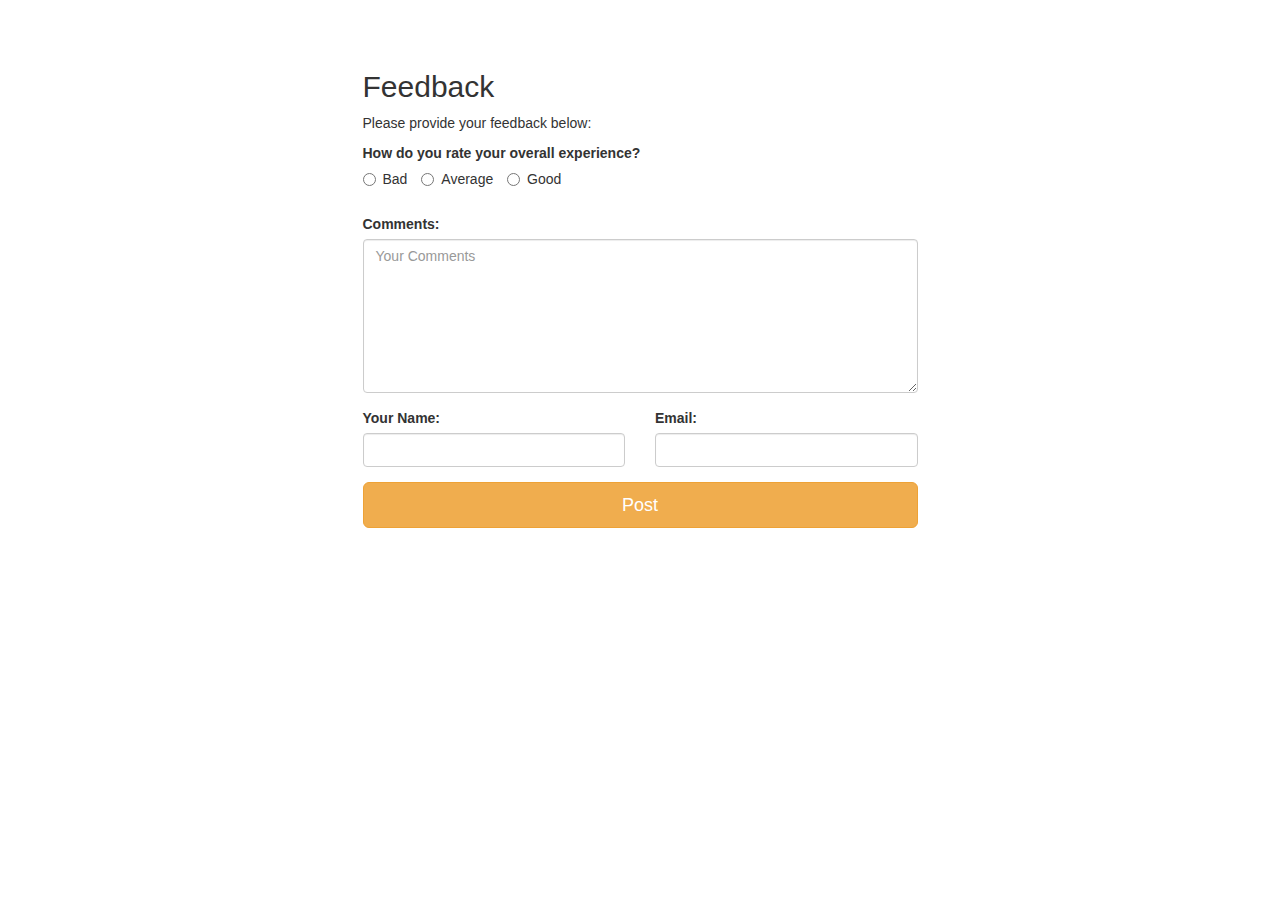
==== form.html @ 4f13a699 "Add files via upload" ====
<!DOCTYPE html>
<html lang="en">
    <head>
        <meta charset="utf-8">
        <meta name="viewport" content="width=device-width, initial-scale=1">
        <title>Feedback Form</title>
        
        <link rel="stylesheet" href="https://maxcdn.bootstrapcdn.com/bootstrap/3.3.7/css/bootstrap.min.css" >
        <link rel="stylesheet" type="text/css" href="assets/form.css">
     
     
    </head>
    <body >
        <div class="container">
            <div class="imagebg"></div>
            <div class="row " style="margin-top: 50px">
                <div class="col-md-6 col-md-offset-3 form-container">
                    <h2>Feedback</h2> 
                    <p> Please provide your feedback below: </p>
                    <form role="form" method="post" id="reused_form">
                        <div class="row">
                            <div class="col-sm-12 form-group">
                                <label>How do you rate your overall experience?</label>
                                <p>
                                    <label class="radio-inline">
                                        <input type="radio" name="experience" id="radio_experience" value="bad" >
                                        Bad 
                                    </label>
                                    <label class="radio-inline">
                                        <input type="radio" name="experience" id="radio_experience" value="average" >
                                        Average 
                                    </label>
                                    <label class="radio-inline">
                                        <input type="radio" name="experience" id="radio_experience" value="good" >
                                        Good 
                                    </label>
                                </p>
                            </div>
                        </div>
                        <div class="row">
                            <div class="col-sm-12 form-group">
                                <label for="comments"> Comments:</label>
                                <textarea class="form-control" type="textarea" name="comments" id="comments" placeholder="Your Comments" maxlength="6000" rows="7"></textarea>
                            </div>
                        </div>
                        <div class="row">
                            <div class="col-sm-6 form-group">
                                <label for="name"> Your Name:</label>
                                <input type="text" class="form-control" id="name" name="name" required>
                            </div>
                            <div class="col-sm-6 form-group">
                                <label for="email"> Email:</label>
                                <input type="email" class="form-control" id="email" name="email" required>
                            </div>
                        </div>
                        <div class="row">
                            <div class="col-sm-12 form-group">
                                <button type="submit" class="btn btn-lg btn-warning btn-block" >Post </button>
                            </div>
                        </div>
                    </form>
                    <!-- for backend development of feedback form -->
                    <div id="success_message" style="width:100%; height:100%; display:none; "> <h3>Thank you for your feedback!</h3> </div>
                    <div id="error_message" style="width:100%; height:100%; display:none; "> <h3>Error</h3> Sorry there was an error sending your feedback. </div>
                </div>
            </div>
        </div>
    </body>
</html>
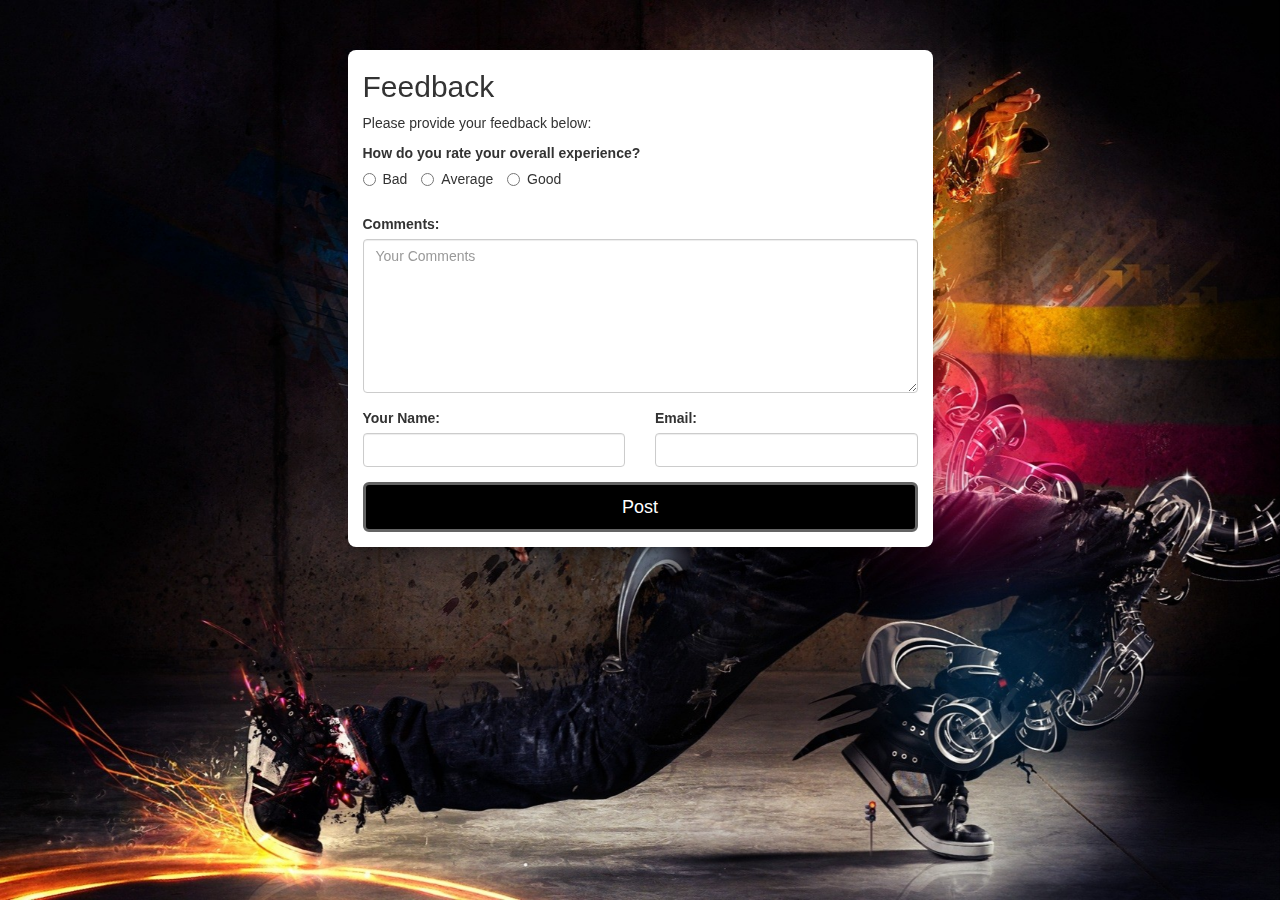
==== commit c7ed0bd9: "register UI changed" ====
--- a/form.html
+++ b/form.html
@@ -6,7 +6,43 @@
         <title>Feedback Form</title>
         
         <link rel="stylesheet" href="https://maxcdn.bootstrapcdn.com/bootstrap/3.3.7/css/bootstrap.min.css" >
-        <link rel="stylesheet" type="text/css" href="assets/form.css">
+        <!--<link rel="stylesheet" type="text/css" href="assets/form.css">-->
+        <style type="text/css">
+            button {
+                background-color: #000000 !important;
+                border:solid rgb(100,100,100) !important;
+                transition-property: background-color!important;
+            }
+            button:hover{
+                background-color: rgb(100,100,100)!important;
+
+            }
+            body {
+                background-color: #000;
+            }
+            html,body {
+                height: 100%;
+            }
+           .imagebg {
+                background-image: url("assets/4k-hd-background.jpg");
+                background-repeat: no-repeat;
+                background-position: center center;
+                background-size: cover;
+                background-attachment: fixed;
+                position: fixed;
+                top: 0;
+                left: 0;
+                right: 0;
+                bottom: 0;
+    
+            }
+           .form-container {
+                background-color: #fff;
+                box-shadow: 0 16px 24px 2px rgba(0,0,0,0.14), 0 20px 30px 5px rgba(0,0,0,0.12), 0 8px 10px -5px rgba(0,0,0,0.3);
+                border-radius: 8px; 
+                font-family: Arial, "Times now roman", sans-serif;
+            }
+        </style>
      
      
     </head>
@@ -66,4 +102,4 @@
             </div>
         </div>
     </body>
-</html>+</html>
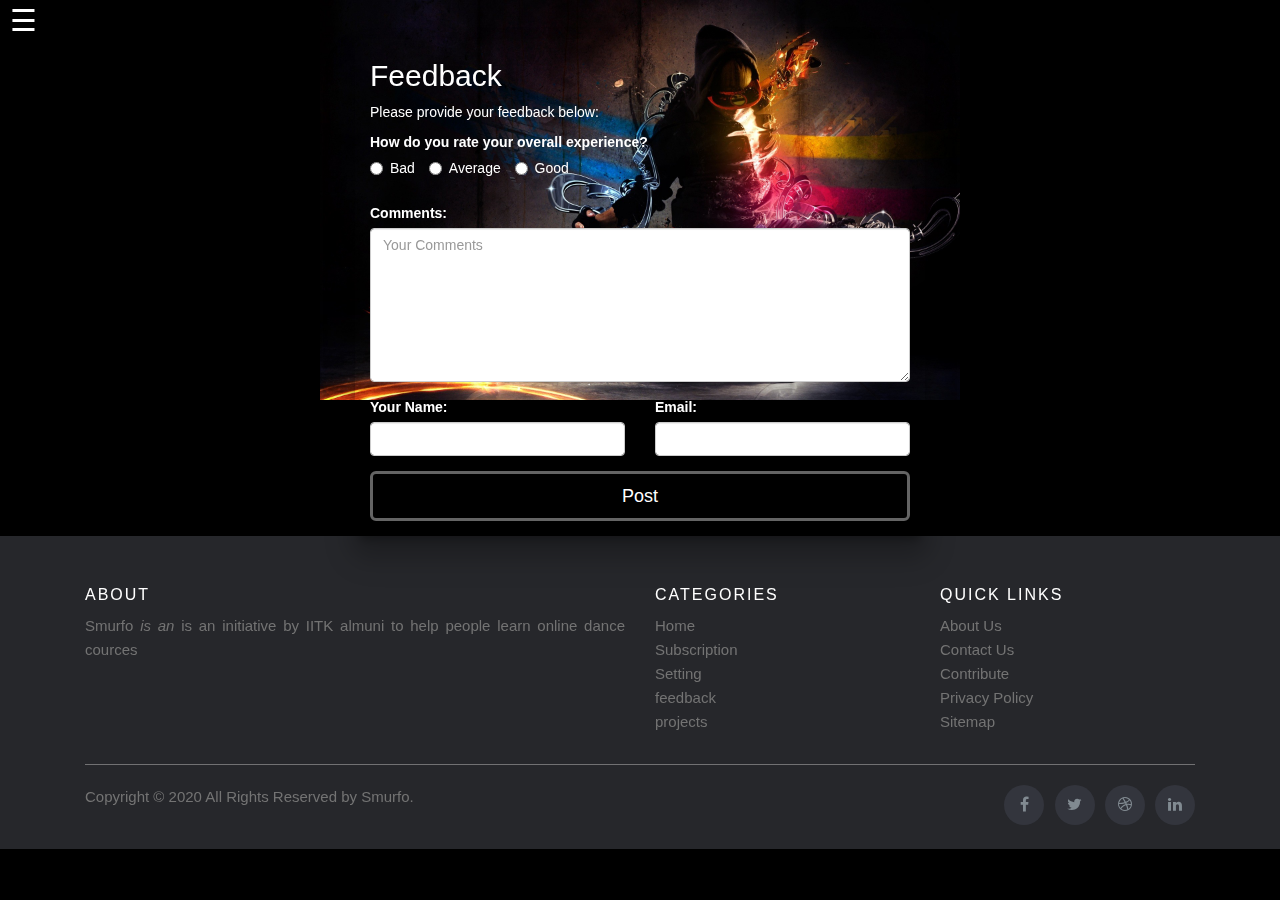
==== commit e2c442b9: "Update form.html" ====
--- a/form.html
+++ b/form.html
@@ -4,7 +4,11 @@
         <meta charset="utf-8">
         <meta name="viewport" content="width=device-width, initial-scale=1">
         <title>Feedback Form</title>
-        
+        <link rel="stylesheet" href="css/menu1.css">
+        <link rel="stylesheet" href="css/menu.css">
+        <link href="https://fonts.googleapis.com/css2?family=Dancing+Script&display=swap" rel="stylesheet">
+        <link rel="stylesheet" href="https://stackpath.bootstrapcdn.com/bootstrap/4.3.1/css/bootstrap.min.css">
+        <link rel="stylesheet" href="https://stackpath.bootstrapcdn.com/font-awesome/4.7.0/css/font-awesome.min.css">
         <link rel="stylesheet" href="https://maxcdn.bootstrapcdn.com/bootstrap/3.3.7/css/bootstrap.min.css" >
         <!--<link rel="stylesheet" type="text/css" href="assets/form.css">-->
         <style type="text/css">
@@ -26,8 +30,8 @@
            .imagebg {
                 background-image: url("assets/4k-hd-background.jpg");
                 background-repeat: no-repeat;
-                background-position: center center;
-                background-size: cover;
+                background-position: center top;
+                background-size: 50%;
                 background-attachment: fixed;
                 position: fixed;
                 top: 0;
@@ -37,7 +41,9 @@
     
             }
            .form-container {
-                background-color: #fff;
+                color:#fff !important;
+                margin-top: -1%;
+                background-color: inherit;
                 box-shadow: 0 16px 24px 2px rgba(0,0,0,0.14), 0 20px 30px 5px rgba(0,0,0,0.12), 0 8px 10px -5px rgba(0,0,0,0.3);
                 border-radius: 8px; 
                 font-family: Arial, "Times now roman", sans-serif;
@@ -47,6 +53,17 @@
      
     </head>
     <body >
+      <span style="font-size:30px;cursor:pointer;position:fixed;color:#fff;margin-left:10px" onclick="openNav()">&#9776; </span>
+      <div id="mySidenav" class="sidenav">
+         <a href="javascript:void(0)" class="closebtn" onclick="closeNav()">&times;</a>
+         <a href="new.html">Home</a>
+         <a href="subscription.html">Subscription</a>
+         <a href="#">Category</a>
+         <a href="#">Setting</a>
+         <a href="form.html">Feedback</a>
+         <a href="about us.html">About us</a>
+         <a href="#">Contact</a>
+      </div>
         <div class="container">
             <div class="imagebg"></div>
             <div class="row " style="margin-top: 50px">
@@ -101,5 +118,66 @@
                 </div>
             </div>
         </div>
+        <footer class="site-footer">
+      <div class="container">
+        <div class="row">
+          <div class="col-sm-12 col-md-6">
+            <h6>About</h6>
+            <p class="text-justify">Smurfo <i>is an </i> is an initiative  by IITK almuni to help people learn online dance cources</p>
+          </div>
+
+          <div class="col-xs-6 col-md-3">
+            <h6>Categories</h6>
+            <ul class="footer-links">
+              <li><a href="#">Home</a></li>
+              <li><a href="subscription.html">Subscription</a></li>
+              <li><a href="#">Setting</a></li>
+              <li><a href="form.html">feedback</a></li>
+              <li><a href="#">projects</a></li>
+             
+            </ul>
+          </div>
+
+          <div class="col-xs-6 col-md-3">
+            <h6>Quick Links</h6>
+            <ul class="footer-links">
+              <li><a href="about us.html">About Us</a></li>
+              <li><a href="#">Contact Us</a></li>
+              <li><a href="#">Contribute</a></li>
+              <li><a href="#">Privacy Policy</a></li>
+              <li><a href="#">Sitemap</a></li>
+            </ul>
+          </div>
+        </div>
+        <hr>
+      </div>
+      <div class="container">
+        <div class="row">
+          <div class="col-md-8 col-sm-6 col-xs-12">
+            <p class="copyright-text">Copyright &copy; 2020 All Rights Reserved by 
+         <a href="#">Smurfo</a>.
+            </p>
+          </div>
+
+          <div class="col-md-4 col-sm-6 col-xs-12">
+            <ul class="social-icons">
+              <li><a class="facebook" href="#"><i class="fa fa-facebook"></i></a></li>
+              <li><a class="twitter" href="#"><i class="fa fa-twitter"></i></a></li>
+              <li><a class="dribbble" href="#"><i class="fa fa-dribbble"></i></a></li>
+              <li><a class="linkedin" href="#"><i class="fa fa-linkedin"></i></a></li>   
+            </ul>
+          </div>
+        </div>
+      </div>
+</footer>
+
+<script>
+function openNav() {
+    document.getElementById("mySidenav").style.width = "250px";
+}
+function closeNav() {
+  document.getElementById("mySidenav").style.width = "0";
+}
+</script>
     </body>
 </html>
--- a/css/menu1.css
+++ b/css/menu1.css
@@ -0,0 +1,237 @@
+*{
+	padding: 0;
+	margin: 0;
+	box-sizing: border-box;
+}
+
+body {
+	font-family: "Lato", sans-serif;
+  }
+  
+  .sidenav {
+	height: 100%;
+	width: 0;
+	position: fixed;
+	z-index: 1;
+	top: 0;
+	left: 0;
+	background-color: #111;
+	overflow-x: hidden;
+	transition: 0.5s;
+	padding-top: 60px;
+	text-align:center;
+  }
+  
+  .sidenav a {
+	padding: 8px 8px 8px 32px;
+	text-decoration: none;
+	font-size: 25px;
+	color: #818181;
+	display: block;
+	transition: 0.3s;
+	text-decoration: none;
+  
+  }
+  
+  .sidenav a:hover{
+	color: #f1f1f1;
+	text-decoration: none;
+  }
+  
+  .sidenav .closebtn {
+	position: absolute;
+	top: 0;
+	right: 25px;
+	font-size: 36px;
+	margin-left: 50px;
+  }
+  
+  @media screen and (max-height: 450px) {
+	.sidenav {padding-top: 15px;}
+	.sidenav a {font-size: 18px;}
+  }
+body {
+  font-family: "Lato", sans-serif;
+}
+.col-centered{
+    float: none;
+    margin: 0 auto;
+}
+.special-card {
+	
+	
+	  background-color: rgba(245, 245, 245, 1);
+	  opacity: .1;
+	}
+	.site-footer
+	{
+	  background-color:#26272b;
+	  padding:45px 0 20px;
+	  font-size:15px;
+	  line-height:24px;
+	  color:#737373;
+	}
+	.site-footer hr
+	{
+	  border-top-color:#bbb;
+	  opacity:0.5
+	}
+	.site-footer hr.small
+	{
+	  margin:20px 0
+	}
+	.site-footer h6
+	{
+	  color:#fff;
+	  font-size:16px;
+	  text-transform:uppercase;
+	  margin-top:5px;
+	  letter-spacing:2px
+	}
+	.site-footer a
+	{
+	  color:#737373;
+	}
+	.site-footer a:hover
+	{
+	  color:#3366cc;
+	  text-decoration:none;
+	}
+	.footer-links
+	{
+	  padding-left:0;
+	  list-style:none
+	}
+	.footer-links li
+	{
+	  display:block
+	}
+	.footer-links a
+	{
+	  color:#737373
+	}
+	.footer-links a:active,.footer-links a:focus,.footer-links a:hover
+	{
+	  color:#3366cc;
+	  text-decoration:none;
+	}
+	.footer-links.inline li
+	{
+	  display:inline-block
+	}
+	.site-footer .social-icons
+	{
+	  text-align:right
+	}
+	.site-footer .social-icons a
+	{
+	  width:40px;
+	  height:40px;
+	  line-height:40px;
+	  margin-left:6px;
+	  margin-right:0;
+	  border-radius:100%;
+	  background-color:#33353d
+	}
+	.copyright-text
+	{
+	  margin:0
+	}
+	@media (max-width:991px)
+	{
+	  .site-footer [class^=col-]
+	  {
+		margin-bottom:30px
+	  }
+	}
+	@media (max-width:767px)
+	{
+	  .site-footer
+	  {
+		padding-bottom:0
+	  }
+	  .site-footer .copyright-text,.site-footer .social-icons
+	  {
+		text-align:center
+	  }
+	}
+	.social-icons
+	{
+	  padding-left:0;
+	  margin-bottom:0;
+	  list-style:none
+	}
+	.social-icons li
+	{
+	  display:inline-block;
+	  margin-bottom:4px
+	}
+	.social-icons li.title
+	{
+	  margin-right:15px;
+	  text-transform:uppercase;
+	  color:#96a2b2;
+	  font-weight:700;
+	  font-size:13px
+	}
+	.social-icons a{
+	  background-color:#eceeef;
+	  color:#818a91;
+	  font-size:16px;
+	  display:inline-block;
+	  line-height:44px;
+	  width:44px;
+	  height:44px;
+	  text-align:center;
+	  margin-right:8px;
+	  border-radius:100%;
+	  -webkit-transition:all .2s linear;
+	  -o-transition:all .2s linear;
+	  transition:all .2s linear
+	}
+	.social-icons a:active,.social-icons a:focus,.social-icons a:hover
+	{
+	  color:#fff;
+	  background-color:#29aafe
+	}
+	.social-icons.size-sm a
+	{
+	  line-height:34px;
+	  height:34px;
+	  width:34px;
+	  font-size:14px
+	}
+	.social-icons a.facebook:hover
+	{
+	  background-color:#3b5998
+	}
+	.social-icons a.twitter:hover
+	{
+	  background-color:#00aced
+	}
+	.social-icons a.linkedin:hover
+	{
+	  background-color:#007bb6
+	}
+	.social-icons a.dribbble:hover
+	{
+	  background-color:#ea4c89
+	}
+	@media (max-width:767px)
+	{
+	  .social-icons li.title
+	  {
+		display:block;
+		margin-right:0;
+		font-weight:600
+	  }
+	}	
+	.center1 {
+		margin: 0;
+		position: absolute;
+		top: 50%;
+		left: 50%;
+		-ms-transform: translate(-50%, -50%);
+		transform: translate(-50%, -50%);
+	  }
+
--- a/css/menu.css
+++ b/css/menu.css
@@ -0,0 +1,321 @@
+*{
+	padding: 0;
+	margin: 0;
+	box-sizing: border-box;
+}
+
+body {
+	font-family: "Lato", sans-serif;
+  }
+  
+  .sidenav {
+	height: 100%;
+	width: 0;
+	position: fixed;
+	z-index: 1;
+	top: 0;
+	left: 0;
+	background-color: #111;
+	overflow-x: hidden;
+	transition: 0.5s;
+	padding-top: 60px;
+	text-align:center;
+  }
+  
+  .sidenav a {
+	padding: 8px 8px 8px 32px;
+	text-decoration: none;
+	font-size: 25px;
+	color: #818181;
+	display: block;
+	transition: 0.3s;
+	text-decoration: none;
+  
+  }
+  
+  .sidenav a:hover{
+	color: #f1f1f1;
+	text-decoration: none;
+  }
+  
+  .sidenav .closebtn {
+	position: absolute;
+	top: 0;
+	right: 25px;
+	font-size: 36px;
+	margin-left: 50px;
+  }
+  
+  @media screen and (max-height: 450px) {
+	.sidenav {padding-top: 15px;}
+	.sidenav a {font-size: 18px;}
+  }
+body {
+  font-family: "Lato", sans-serif;
+}
+.col-centered{
+    float: none;
+    margin: 0 auto;
+}
+.special-card {
+	
+	
+	  background-color: rgba(245, 245, 245, 1);
+	  opacity: .1;
+	}
+	.site-footer
+	{
+	  background-color:#26272b;
+	  padding:45px 0 20px;
+	  font-size:15px;
+	  line-height:24px;
+	  color:#737373;
+	}
+	.site-footer hr
+	{
+	  border-top-color:#bbb;
+	  opacity:0.5
+	}
+	.site-footer hr.small
+	{
+	  margin:20px 0
+	}
+	.site-footer h6
+	{
+	  color:#fff;
+	  font-size:16px;
+	  text-transform:uppercase;
+	  margin-top:5px;
+	  letter-spacing:2px
+	}
+	.site-footer a
+	{
+	  color:#737373;
+	}
+	.site-footer a:hover
+	{
+	  color:#3366cc;
+	  text-decoration:none;
+	}
+	.footer-links
+	{
+	  padding-left:0;
+	  list-style:none
+	}
+	.footer-links li
+	{
+	  display:block
+	}
+	.footer-links a
+	{
+	  color:#737373
+	}
+	.footer-links a:active,.footer-links a:focus,.footer-links a:hover
+	{
+	  color:#3366cc;
+	  text-decoration:none;
+	}
+	.footer-links.inline li
+	{
+	  display:inline-block
+	}
+	.site-footer .social-icons
+	{
+	  text-align:right
+	}
+	.site-footer .social-icons a
+	{
+	  width:40px;
+	  height:40px;
+	  line-height:40px;
+	  margin-left:6px;
+	  margin-right:0;
+	  border-radius:100%;
+	  background-color:#33353d
+	}
+	.copyright-text
+	{
+	  margin:0
+	}
+	@media (max-width:991px)
+	{
+	  .site-footer [class^=col-]
+	  {
+		margin-bottom:30px
+	  }
+	}
+	@media (max-width:767px)
+	{
+	  .site-footer
+	  {
+		padding-bottom:0
+	  }
+	  .site-footer .copyright-text,.site-footer .social-icons
+	  {
+		text-align:center
+	  }
+	}
+	.social-icons
+	{
+	  padding-left:0;
+	  margin-bottom:0;
+	  list-style:none
+	}
+	.social-icons li
+	{
+	  display:inline-block;
+	  margin-bottom:4px
+	}
+	.social-icons li.title
+	{
+	  margin-right:15px;
+	  text-transform:uppercase;
+	  color:#96a2b2;
+	  font-weight:700;
+	  font-size:13px
+	}
+	.social-icons a{
+	  background-color:#eceeef;
+	  color:#818a91;
+	  font-size:16px;
+	  display:inline-block;
+	  line-height:44px;
+	  width:44px;
+	  height:44px;
+	  text-align:center;
+	  margin-right:8px;
+	  border-radius:100%;
+	  -webkit-transition:all .2s linear;
+	  -o-transition:all .2s linear;
+	  transition:all .2s linear
+	}
+	.social-icons a:active,.social-icons a:focus,.social-icons a:hover
+	{
+	  color:#fff;
+	  background-color:#29aafe
+	}
+	.social-icons.size-sm a
+	{
+	  line-height:34px;
+	  height:34px;
+	  width:34px;
+	  font-size:14px
+	}
+	.social-icons a.facebook:hover
+	{
+	  background-color:#3b5998
+	}
+	.social-icons a.twitter:hover
+	{
+	  background-color:#00aced
+	}
+	.social-icons a.linkedin:hover
+	{
+	  background-color:#007bb6
+	}
+	.social-icons a.dribbble:hover
+	{
+	  background-color:#ea4c89
+	}
+	@media (max-width:767px)
+	{
+	  .social-icons li.title
+	  {
+		display:block;
+		margin-right:0;
+		font-weight:600
+	  }
+	}	
+	.center1 {
+		margin: 0;
+		position: absolute;
+		top: 50%;
+		left: 50%;
+		-ms-transform: translate(-50%, -50%);
+		transform: translate(-50%, -50%);
+	  }
+	  .card1
+	  {
+		  width:40rem;
+		 
+	  }
+	  @media (max-width:767px){
+		.card1
+		{
+			width:25rem;
+			
+		}
+		 }
+
+ @media only screen and (max-width:400px){
+	.card1
+	{
+		width:300px;
+		
+	}
+	.sidenav {
+		height: 100%;
+		width: 0;
+		position: fixed;
+		z-index: 1;
+		top: 0;
+		left: 0;
+		background-color: #111;
+		overflow-x: hidden;
+		transition: 0.5s;
+		padding-top: 60px;
+		text-align:center;
+	  }
+	 }
+	 .center2 {
+		margin: 0;
+		position: absolute;
+		top: 5%;
+		left: 50%;
+		-ms-transform: translate(-50%, -50%);
+		transform: translate(-50%, -50%);
+	  }
+
+	  .main {
+		width: 400px;
+		margin: 50px auto;
+		
+		background: rgba(0, 0, 0, 0.5);
+	}
+	
+	/* Bootstrap 4 text input with search icon */
+	
+	.has-search .form-control {
+		padding-left: 2.375rem;
+		background: rgba(0, 0, 0, 0.5);
+
+	}
+	
+	.has-search .form-control-feedback {
+		position: fixed;
+		z-index: 2;
+		display: block;
+		width: 2.375rem;
+		height: 2.375rem;
+		line-height: 2.375rem;
+		text-align: center;
+		pointer-events: none;
+		color: #fff;
+	}
+	@media only screen and (max-width:767px){
+		.main {
+			width: 100px;
+			margin: 20px auto;
+			
+			
+			background: rgba(0, 0, 0, 0.5);
+		}
+	}
+	@media only screen and (max-width:400px){
+		.main {
+			width: 10px;
+			margin: 50px auto;
+			
+			background: rgba(0, 0, 0, 0.5);
+		}
+	}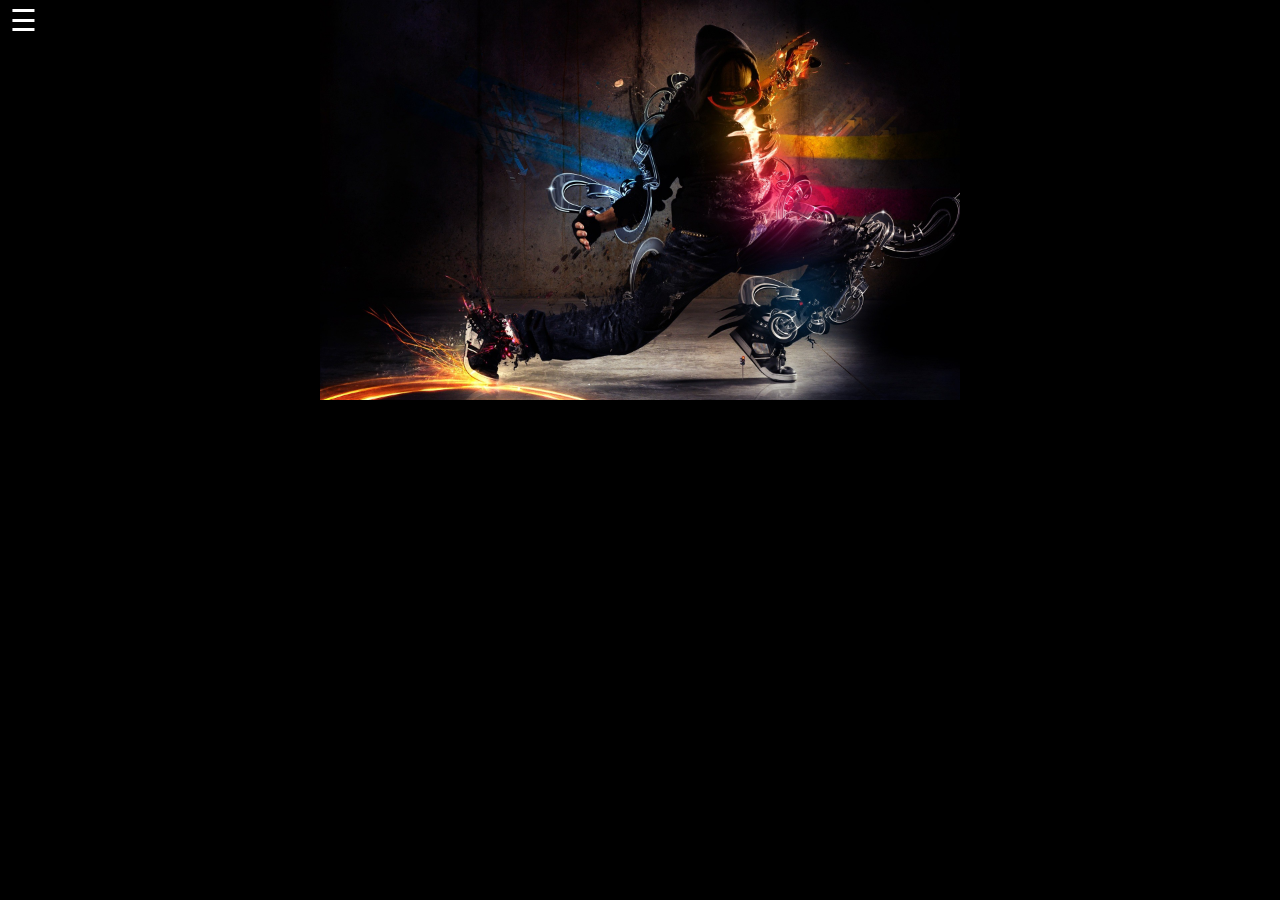
==== commit 6c37b855: "Update form.html" ====
--- a/form.html
+++ b/form.html
@@ -54,16 +54,15 @@
     </head>
     <body >
       <span style="font-size:30px;cursor:pointer;position:fixed;color:#fff;margin-left:10px" onclick="openNav()">&#9776; </span>
-      <div id="mySidenav" class="sidenav">
-         <a href="javascript:void(0)" class="closebtn" onclick="closeNav()">&times;</a>
-         <a href="new.html">Home</a>
-         <a href="subscription.html">Subscription</a>
-         <a href="#">Category</a>
-         <a href="#">Setting</a>
-         <a href="form.html">Feedback</a>
-         <a href="about us.html">About us</a>
-         <a href="#">Contact</a>
-      </div>
+<div id="mySidenav" class="sidenav">
+  <a href="javascript:void(0)" class="closebtn" onclick="closeNav()">&times;</a>
+  <a href="new.html">Home</a>
+  <a href="subscription.html">Subscription</a>
+  <a href="#">Category</a>
+  <a href="#">Setting</a>
+  <a href="form.html">Feedback</a>
+  <a href="about us.html">About us</a>
+  <a href="#">Contact</a>
         <div class="container">
             <div class="imagebg"></div>
             <div class="row " style="margin-top: 50px">
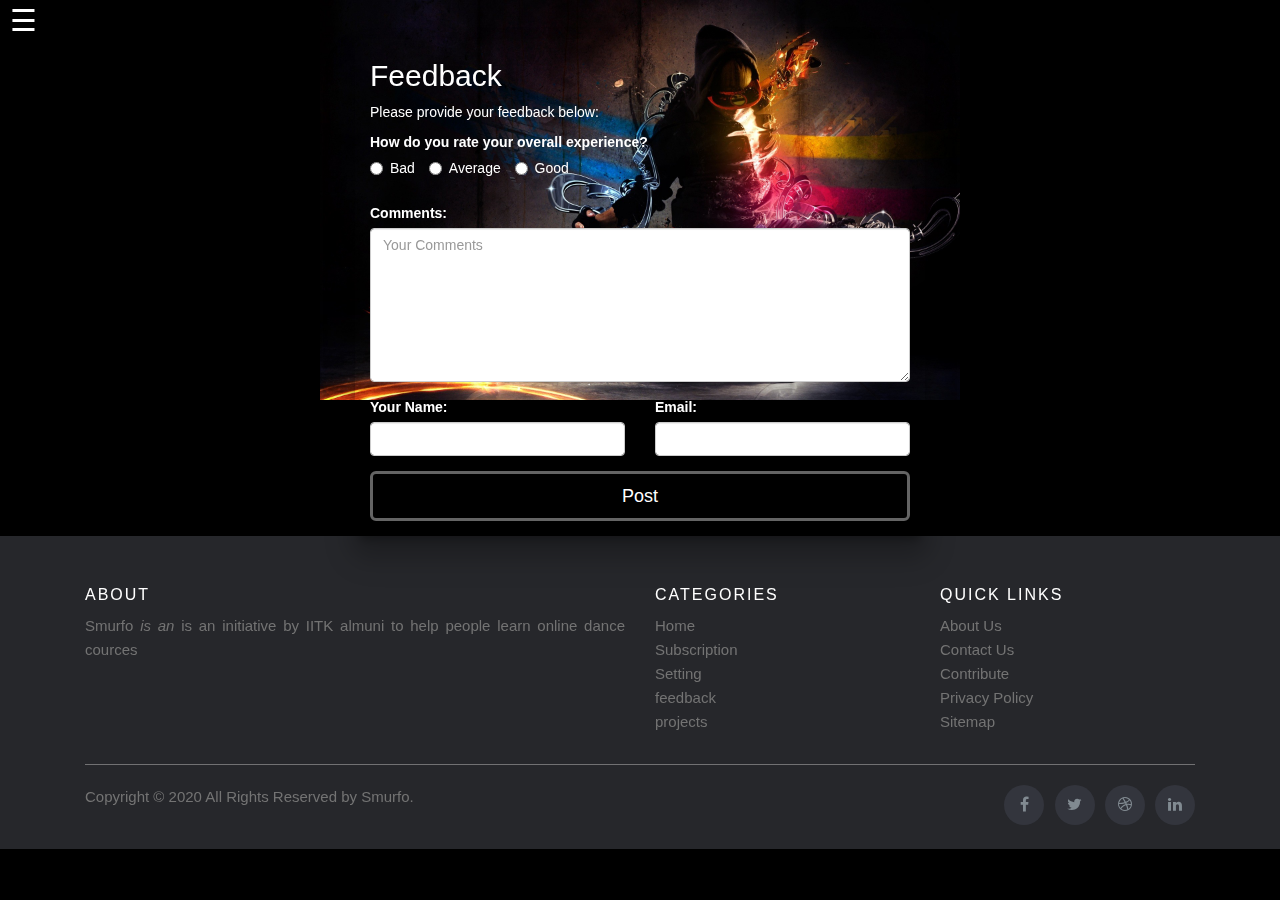
==== commit 24d53015: "Update form.html" ====
--- a/form.html
+++ b/form.html
@@ -4,13 +4,14 @@
         <meta charset="utf-8">
         <meta name="viewport" content="width=device-width, initial-scale=1">
         <title>Feedback Form</title>
-        <link rel="stylesheet" href="css/menu1.css">
-        <link rel="stylesheet" href="css/menu.css">
+        
         <link href="https://fonts.googleapis.com/css2?family=Dancing+Script&display=swap" rel="stylesheet">
         <link rel="stylesheet" href="https://stackpath.bootstrapcdn.com/bootstrap/4.3.1/css/bootstrap.min.css">
         <link rel="stylesheet" href="https://stackpath.bootstrapcdn.com/font-awesome/4.7.0/css/font-awesome.min.css">
         <link rel="stylesheet" href="https://maxcdn.bootstrapcdn.com/bootstrap/3.3.7/css/bootstrap.min.css" >
         <!--<link rel="stylesheet" type="text/css" href="assets/form.css">-->
+        <link rel="stylesheet" href="css/menu1.css">
+        <link rel="stylesheet" href="css/menu.css">
         <style type="text/css">
             button {
                 background-color: #000000 !important;
@@ -32,7 +33,7 @@
                 background-repeat: no-repeat;
                 background-position: center top;
                 background-size: 50%;
-                background-attachment: fixed;
+                background-attachment: scroll;
                 position: fixed;
                 top: 0;
                 left: 0;
@@ -53,7 +54,7 @@
      
     </head>
     <body >
-      <span style="font-size:30px;cursor:pointer;position:fixed;color:#fff;margin-left:10px" onclick="openNav()">&#9776; </span>
+      <span style="font-size:30px;cursor:pointer;position:fixed;color:#fff;margin-left:10px;" onclick="openNav()">&#9776; </span>
 <div id="mySidenav" class="sidenav">
   <a href="javascript:void(0)" class="closebtn" onclick="closeNav()">&times;</a>
   <a href="new.html">Home</a>
@@ -63,6 +64,7 @@
   <a href="form.html">Feedback</a>
   <a href="about us.html">About us</a>
   <a href="#">Contact</a>
+        </div>
         <div class="container">
             <div class="imagebg"></div>
             <div class="row " style="margin-top: 50px">
@@ -128,7 +130,7 @@
           <div class="col-xs-6 col-md-3">
             <h6>Categories</h6>
             <ul class="footer-links">
-              <li><a href="#">Home</a></li>
+              <li><a href="new.html">Home</a></li>
               <li><a href="subscription.html">Subscription</a></li>
               <li><a href="#">Setting</a></li>
               <li><a href="form.html">feedback</a></li>
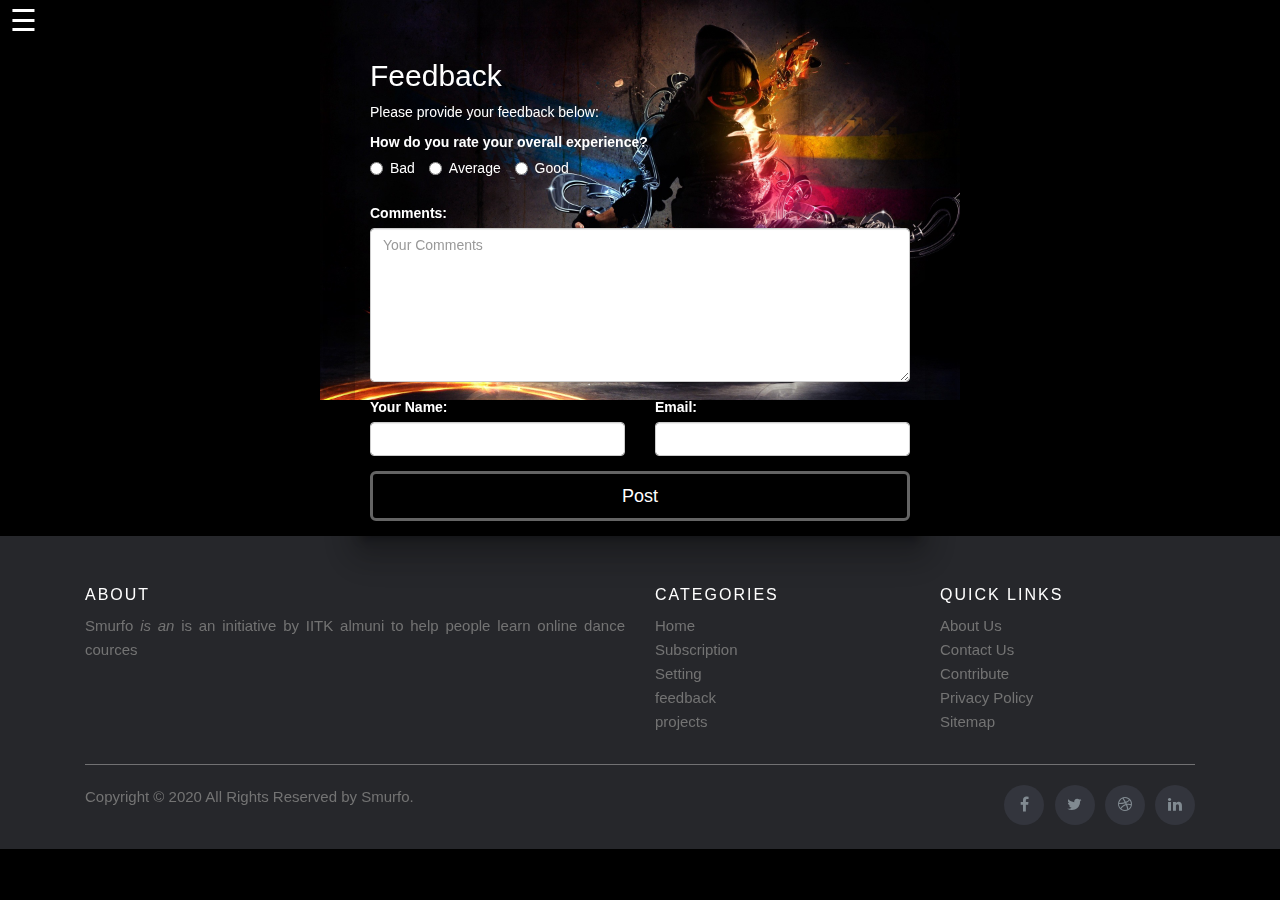
==== commit 56977b50: "Update form.html" ====
--- a/form.html
+++ b/form.html
@@ -39,7 +39,7 @@
                 left: 0;
                 right: 0;
                 bottom: 0;
-    
+                z-index: -1;
             }
            .form-container {
                 color:#fff !important;
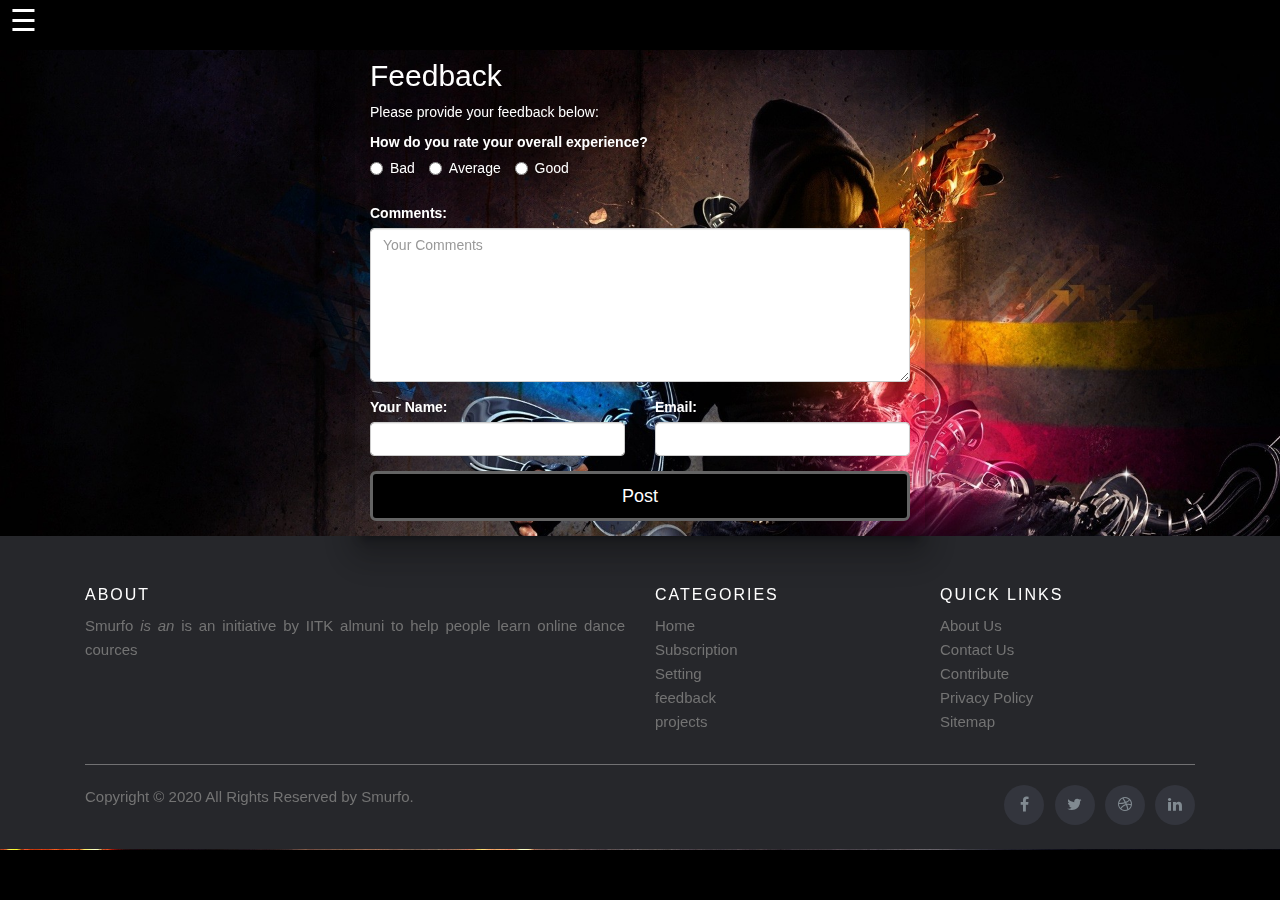
==== commit 18bb50b0: "Update form.html" ====
--- a/form.html
+++ b/form.html
@@ -31,8 +31,8 @@
            .imagebg {
                 background-image: url("assets/4k-hd-background.jpg");
                 background-repeat: no-repeat;
-                background-position: center top;
-                background-size: 50%;
+                background-position: center center;
+                background-size: 100%;
                 background-attachment: scroll;
                 position: fixed;
                 top: 0;
